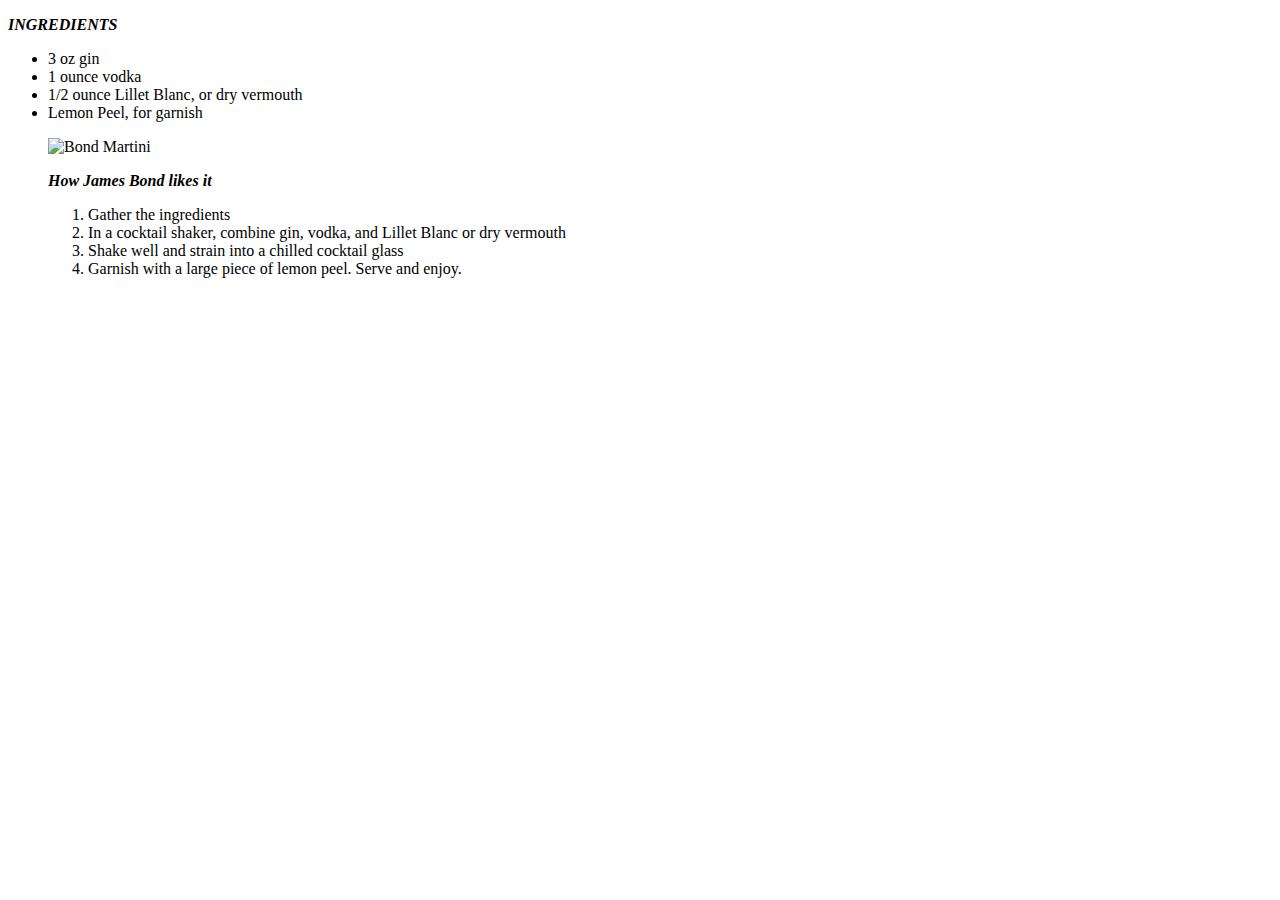
==== recipes/recipe1.html @ 4d055b9b "update 3rd recipe" ====
<!DOCTYPE html>
<html lang="en">
<head>
    <meta charset="UTF-8">
    <meta name="viewport" content="width=device-width, initial-scale=1.0">
    <title>Bonds Vesper Martini</title>
</head>
<body>
    <p> <strong> <em>INGREDIENTS</em></p> </strong>
 <p> <ul>
    <li>3 oz gin</li>
    <li>1 ounce vodka</li> 
    <li>1/2 ounce Lillet Blanc, or dry vermouth</li>
    <li>Lemon Peel, for garnish</li></p>
 <p> <img src="/home/radagast/odin-links-and-images/images/bondmartini.jpg" alt="Bond Martini"> </p>
    <p> <strong> <em>How James Bond likes it</em> </strong> </p>
    <ol>
        <li>Gather the ingredients</li>
        <li>In a cocktail shaker, combine gin, vodka, and Lillet Blanc or dry vermouth</li>
        <li>Shake well and strain into a chilled cocktail glass</li>
        <li>Garnish with a large piece of lemon peel. Serve and enjoy.</li>  
    </ol>    

    
</body>
</html>
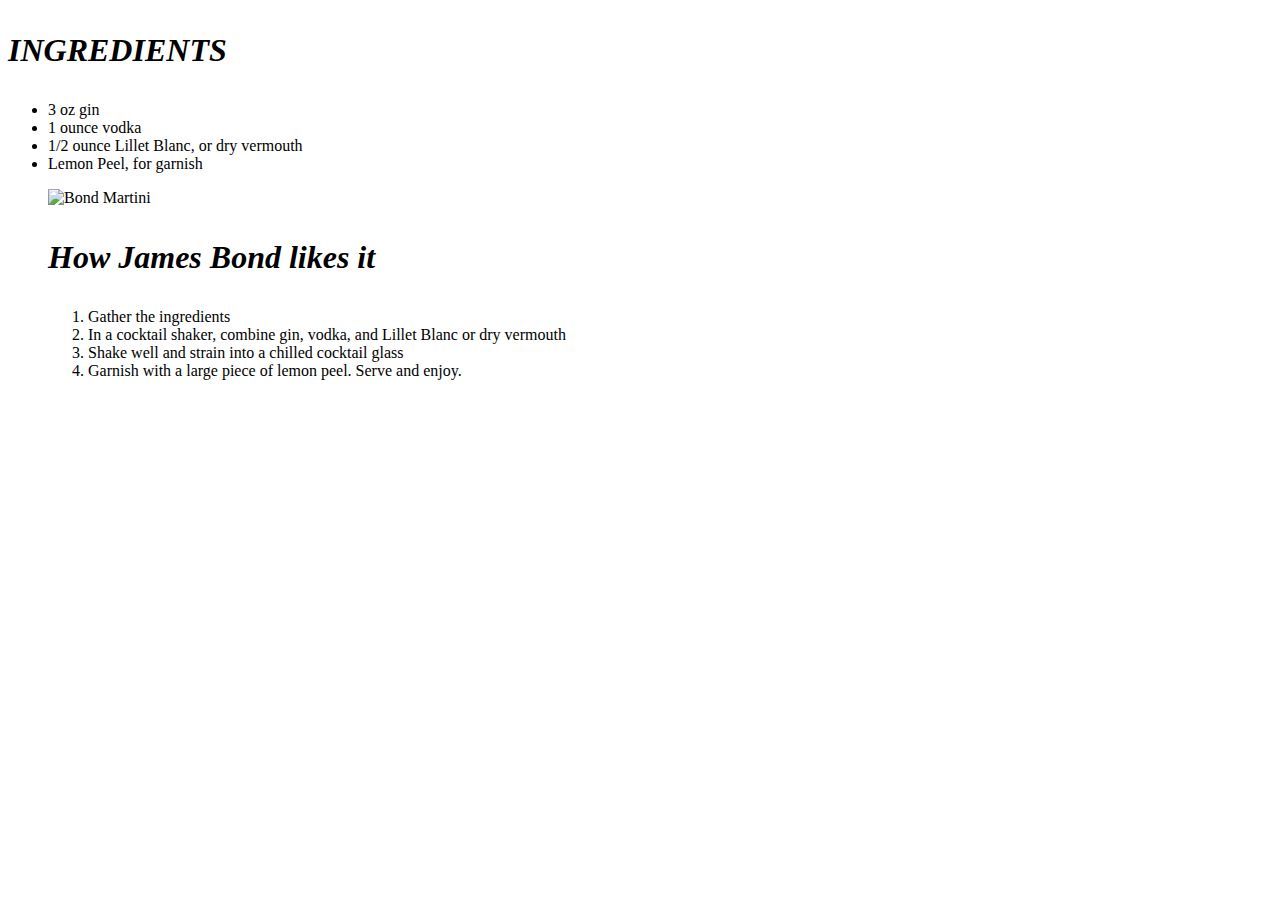
==== commit 689ae12b: "final recipe complete" ====
--- a/recipes/recipe1.html
+++ b/recipes/recipe1.html
@@ -6,14 +6,14 @@
     <title>Bonds Vesper Martini</title>
 </head>
 <body>
-    <p> <strong> <em>INGREDIENTS</em></p> </strong>
+   <h1> <p> <strong> <em>INGREDIENTS</em></p> </strong> </h1>
  <p> <ul>
     <li>3 oz gin</li>
     <li>1 ounce vodka</li> 
     <li>1/2 ounce Lillet Blanc, or dry vermouth</li>
     <li>Lemon Peel, for garnish</li></p>
  <p> <img src="/home/radagast/odin-links-and-images/images/bondmartini.jpg" alt="Bond Martini"> </p>
-    <p> <strong> <em>How James Bond likes it</em> </strong> </p>
+   <H1> <p> <strong> <em>How James Bond likes it</em> </strong> </p> </H1>
     <ol>
         <li>Gather the ingredients</li>
         <li>In a cocktail shaker, combine gin, vodka, and Lillet Blanc or dry vermouth</li>
